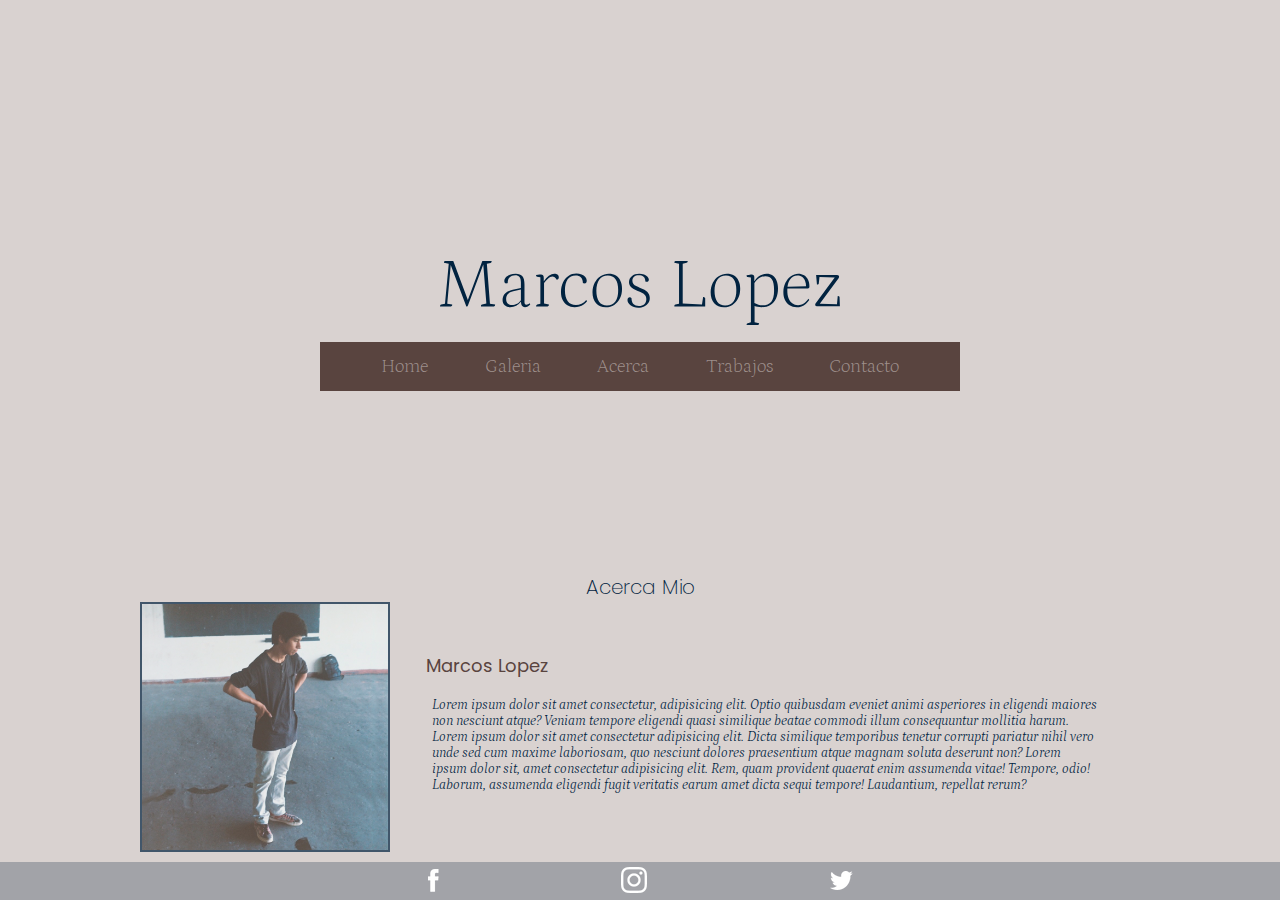
==== acerca.html @ e8dae1dc "primer commit del proyecto estructurado versionUno" ====
<!DOCTYPE html>
<html lang="es">

<head>
    <meta charset="UTF-8">
    <meta http-equiv="X-UA-Compatible" content="IE=edge">
    <meta name="viewport" content="width=device-width, initial-scale=1.0">
    <title>Marcos Lopez</title>
    <link rel="shortcut icon" href="favicon.png">
    <link rel="stylesheet" href="./css/index.css">
    <!-- tipografias -->
    <link rel="preconnect" href="https://fonts.googleapis.com">
    <link rel="preconnect" href="https://fonts.gstatic.com" crossorigin>
    <link href="https://fonts.googleapis.com/css2?family=Petrona:wght@200&display=swap" rel="stylesheet">
    <link href="https://fonts.googleapis.com/css2?family=Poppins:wght@200&display=swap" rel="stylesheet">
    <link href="https://fonts.googleapis.com/css2?family=Petrona:wght@600&display=swap" rel="stylesheet">
    <link href="https://fonts.googleapis.com/css2?family=Poppins:ital,wght@1,300&display=swap" rel="stylesheet">
</head>

<body>
    <header>
        <div id="logo">
            <a href="./index.html">
                <!-- Cambio de logo para pantalla mobile y desktop -->
                <picture>
                    <source media="(max-width:480px)" srcset="./multimedia/logomobile.svg" alt="Marcos Lopez">
                    <!-- <source media="(max-width:680px)" srcset="./multimedia/logo.svg" alt="Marcos Lopez"> -->
                    <img src="./multimedia/logo.svg" alt="Marcos Lopez">
                </picture>
            </a>
        </div>
        <div id="menu">
            <nav>
                <ul>
                    <li>
                        <a href="./index.html">Home</a>
                    </li>
                    <li>
                        <a href="./galeria.html">Galeria</a>
                    </li>
                    <li>
                        <a href="./acerca.html">Acerca</a>
                    </li>
                    <li>
                        <a href="./trabajos.html">Trabajos</a>
                    </li>
                    <li>
                        <a href="./contacto.html">Contacto</a>
                    </li>
                </ul>
            </nav>
        </div>
    </header>

    <main>
        <h1>
            Acerca Mio
        </h1>

        <section class="contenedor_about">
            <picture id="imagen_perfil">
                <img src="./multimedia/imagenes/avatar.jpg" alt="perfil Marcos">
            </picture>

            <article class="desarrollo">
                <h2>
                    Marcos Lopez
                </h2>
                <p>
                    Lorem ipsum dolor sit amet consectetur, adipisicing elit. Optio quibusdam eveniet animi asperiores
                    in
                    eligendi maiores non nesciunt atque? Veniam tempore eligendi quasi similique beatae commodi illum
                    consequuntur mollitia harum.
                    Lorem ipsum dolor sit amet consectetur adipisicing elit. Dicta similique temporibus tenetur corrupti
                    pariatur nihil vero unde sed cum maxime laboriosam, quo nesciunt dolores praesentium atque magnam
                    soluta
                    deserunt non?
                    Lorem ipsum dolor sit, amet consectetur adipisicing elit. Rem, quam provident quaerat enim assumenda
                    vitae! Tempore, odio! Laborum, assumenda eligendi fugit veritatis earum amet dicta sequi tempore!
                    Laudantium, repellat rerum?
                </p>
            </article>
        </section>

        <!-- <section>
            <figure>
                <img src="./multimedia/imagenes/me.jpg" alt="mi collage" width="auto" height="600px">
            </figure>

        </section> -->

    </main>
    
    <footer>
        <ul>
            <li>
                <a href="https://www.facebook.com/" target="_blank">
                    <img src="./multimedia/iconos/facebook_icon.png" alt="facebook">
                </a>
            </li>
            <li>
                <a href="https://www.instagram.com/" target="_blank">
                    <img src="./multimedia/iconos/instagram_icon.png" alt="instagram">
                </a>
            </li>
            <li>
                <a href="https://www.twitter.com/" target="_blank">
                    <img src="./multimedia/iconos/twitter_icon.png" alt="twitter">
                </a>
            </li>
        </ul>
    </footer>
</body>

</html>
---- css/index.css ----
:root {
    --principal: #d9d2d0;
    --secondary: #012340;
    --thirdly: #59443f;

    --font-primary: 'Petrona', serif;
    --font-secondary: 'Poppins', sans-serif;
}

* {
    margin: 0;
    padding: 0;
    box-sizing: border-box;
}

html {
    font-size: 62.5%;
    /* las medidas relativas igual a 10px=1em/rem */
}

ul {
    list-style: none;
}

body {
    background-color: var(--principal);
    min-height: 100vh;
    /* display: flex;
    flex-direction: column; */

    /* volverlo a display flex*/
    /* Grid para la distribucion del body */
    display: grid;
    grid-template-columns: 1fr;
    grid-template-rows: 3fr;
    grid-template-areas:
        "pepe"
        "juan"
        "rosa";

}

/*El h1 es para todos */
h1 {
    font-family: var(--font-secondary);
    color: var(--secondary);
    font-weight: 200;
    font-size: 2em;
    text-align: center;
    margin: 2em auto auto auto;
}

/* Desktop */

/* HEADER */
/* Se repite en todas las paginas */
header {
    display: flex;
    flex-direction: column;
    align-items: center;
    max-width: 1300px;
    margin: auto;
    grid-area: pepe;
    grid-row: 1 / 2;
    grid-column: 1 / 2;
}

#logo {
    height: auto;
    width: 40em;
    display: block;
    margin: 12em auto 0em auto;
}

#menu {
    background-color: var(--thirdly);
    padding: 1.4em;
    width: 50vw;
    margin: 1.5em auto 0em auto;
}

#menu ul li a {
    margin: 0em .5em 0em .5em;
    color: #d9d2d08a;
    text-decoration: none;
    font-family: var(--font-primary);
    font-weight: 200;
    font-size: 1.9em;
    font-style: normal;
    transition: .8s;
}

#menu ul li a:hover {
    text-decoration: underline;
    color: var(--principal);
}

#menu nav ul {
    display: flex;
    flex-direction: row;
    flex-wrap: wrap;
    justify-content: space-evenly;
}

main {
    margin: auto;
    max-width: 1300px;
    grid-area: juan;
    grid-row: 2 / 3;
    grid-column: 1 / 2;
}
/* HEADER */

/*  HOME  */
.muestras {
    display: flex;
    flex-direction: row;
    flex-wrap: wrap;
    justify-content: space-evenly;
    margin: auto;
    max-width: 100%;
}

.muestras>article {
    margin: 0 1em;
}

.muestra__imagen {
    height: 25em;
    width: auto;
}

.muestras figcaption {
    color: var(--secondary);
    font-family: var(--font-primary);
    font-weight: 200;
    font-size: 1.2em;
    margin: .4em 0em 0em 0em;
}

.desarrollo {
    margin: auto;
    max-width: 100em;
}

.desarrollo h2 {
    /* Tambien aplica en el archivo acerca*/
    color: var(--thirdly);
    font-family: var(--font-secondary);
    font-weight: 400;
    font-size: 1.8em;
    text-align: left;
    margin: 1em auto 1em 2em;
}

.desarrollo p {
    /* Tambien aplica en el archivo acerca*/
    color: var(--secondary);
    font-family: var(--font-primary);
    font-weight: 300;
    font-size: 1.4em;
    font-style: italic;
    margin: auto 3em 2em 3em;
}

video {
    display: block;
    margin: 2em auto;
    opacity: 80%;
    padding: .2em;
    background-color: var(--thirdly);
}
/*  HOME  */

/*  GALERIA  */
/* Galeria con GRID */
.galeria__contenedor {
    min-height: 100vh;
    display: grid;
    grid-template-columns: repeat(6, 1fr);
    /* grid-template-rows: repeat(6, 1fr); */
    grid-auto-rows: 150px;
    gap: 1em;
    padding: 0 10em 3em 10em;
    margin: auto;
}

.galeria__contenedor__item {
    overflow: hidden;
}

.galeria__contenedor__item--img {
    width: 100%;
    height: 100%;
    object-fit: cover;
    transition: 3s;
}

.galeria__contenedor__item--img:hover {
    transform: scale(200%);
    overflow: hidden;
}

.imagen1:hover {
    transform: scale(150%) translate(-20%, 0%);
}

.imagen6:hover {
    transform: scale(200%) translate(-5%, 0%);
}

.galeria__contenedor__item:nth-child(1) {
    grid-column-start: span 3;
    grid-row-start: span 2;
}

.galeria__contenedor__item:nth-child(2) {
    grid-column-start: span 3;
    grid-row-start: span 3;
}

.galeria__contenedor__item:nth-child(3) {
    grid-column-start: span 2;
    grid-row-start: span 3;
}

.galeria__contenedor__item:nth-child(5) {
    grid-column-start: span 4;
    grid-row-start: span 2;
}

.galeria__contenedor__item:nth-child(6) {
    grid-column-start: span 2;
    grid-row-start: span 1;
}

.galeria__contenedor__item:nth-child(9) {
    grid-column-end: span 2;
    grid-row-end: span 1;
}
/*  GALERIA  */

/*  ACERCA */
.contenedor_about {
    display: flex;
    flex-direction: row;
    flex-wrap: nowrap;
    align-items: center;
    justify-content: space-around;
    max-width: 1000px;
    margin: 0 auto 1em auto;
}

#imagen_perfil img {
    width: 25em;
    display: block;
    opacity: 70%;
    background-color: var(--secondary);
    padding: .2em;
}
/*  ACERCA  */

/*  TRABAJOS  */
.muestras__trabajos {
    margin: 0 0 4em 0;
}

.muestras__trabajos>article {
    display: flex;
    flex-direction: row;
    flex-wrap: wrap;
    justify-content: space-evenly;
    margin: auto;
}

.muestras__trabajos__imagenes {
    overflow: hidden;
}

.serieSueños,
.serieEstructuras {
    width: 40em;
    height: 25em;
}

.seriePlantas {
    width: 40em;
    height: 60em;
}

.muestras__trabajos__imagenes>img {
    width: 40em;
    opacity: 80%;
    filter: blur(1px);
    transition: 2.8s;
}

.muestras__trabajos__imagenes>img:hover {
    opacity: 100%;
    filter: blur(0);
    transform: scale(1.5);
}

.muestras__trabajos__textos {
    display: block;
    margin: 0 auto 0 3em;
    max-width: 100em;
}

.muestras__trabajos__textos>h2 {
    color: var(--thirdly);
    font-family: var(--font-secondary);
    font-weight: 200;
    font-size: 1.8em;
}

.muestras__trabajos__textos>p {
    color: var(--secondary);
    font-family: var(--font-primary);
    font-size: 1.4em;
}
/*  TRABAJOS  */

/*  CONTACTO  */
.main_contacto {
    display: flex;
    flex-direction: row;
    flex-wrap: wrap;
    justify-content: space-evenly;
    align-items: center;
}

.main_contacto>h1 {
    display: block;
    width: 100%;
}

#formulario>label,
input {
    display: block;
    color: var(--secondary);
    font-family: var(--font-secondary);
    text-align: center;
    margin: .5em auto;
}

.muestrario figure {
    margin: .5em;
    width: 40em;
}

.muestrario_imagen {
    width: 100%;
}
/*  CONTACTO  */

/* FOOTER */
/* Se repite en todas las paginas */
footer {
    background-color: #a2a3a8;
    margin-bottom: 0vh;
    margin-top: auto;
    grid-area: rosa;
    grid-row: 3 / 4;
    grid-column: 1 / 2;
}

footer ul {
    margin: auto;
    display: flex;
    flex-direction: row;
    justify-content: space-evenly;
    align-items: center;
    max-width: 80em;
    padding: .5em;
}
/* FOOTER */

/* Desktop */


/* Responsive a 1080px */
@media screen and (max-width: 1080px) {

    main {
        max-width: 1000px;
    }

    /*  HOME  */
    .muestras>article {
        margin: 0 .5em;
    }

    .muestra__imagen {
        height: 20em;
        width: auto;
    }

    .desarrollo {
        margin: auto;
        max-width: 80em;
    }

    video {
        width: 300px;
        height: auto;
    }
    /*  HOME  */

    /*  ACERCA */
    .contenedor_about {
        max-width: 900px;
    }

    #imagen_perfil img {
        width: 20em;
    }
    /*  ACERCA  */

    /*  TRABAJOS  */
    .serieSueños,
    .serieEstructuras {
        width: 30em;
        height: 20em;
    }

    .seriePlantas {
        width: 30em;
        height: 45em;
    }

    .muestras__trabajos__imagenes>img {
        width: 30em;
    }
    /*  TRABAJOS  */

    /*  CONTACTO  */
    .main_contacto {
        margin-bottom: 2em;
    }

    .main_contacto>h1 {
        margin-top: 0em;
    }
    /*  CONTACTO  */
}
/* Responsive a 1080px*/


/* Responsive a 930px */
@media screen and (max-width: 930px) {
    main {
        max-width: 850px;
    }

    /*  HOME  */
    .muestra__imagen {
        height: 15em;
        width: auto;
    }

    video {
        width: 500px;
    }
    /*  HOME  */

    /*  ACERCA */
    .contenedor_about {
        max-width: 780px;
    }

    #imagen_perfil img {
        width: 25em;
    }
    /*  ACERCA  */

    /*  TRABAJOS  */
    .muestras__trabajos>article {
        display: flex;
        flex-direction: row;
        flex-wrap: nowrap;
        justify-content: space-evenly;
    }

    .muestras__trabajos__imagenes {
        overflow: hidden;
        margin: 0 1em;
    }

    .serieSueños,
    .serieEstructuras {
        width: 30em;
        height: 20em;
    }

    .seriePlantas {
        width: 30em;
        height: 50em;
    }

    .muestras__trabajos__imagenes>img {
        width: 30em;
    }

    .muestras__trabajos__textos {
        max-width: 80em;
    }
    /*  TRABAJOS  */
}
/* Responsive a 930px */


/*Responsive a 768 */
@media screen and (max-width: 768px) {
    main {
        max-width: 700px;
    }

    /*  HOME  */
    .muestras {
        display: flex;
        flex-direction: column;
        align-items: center;
        justify-content: space-around;
        margin: auto;
    }

    .muestra__imagen {
        height: 30em;
        width: auto;
    }

    video {
        width: 450px;
    }
    /*  HOME  */

    /*  GALERIA  */
    /* Galeria con GRID */
    .galeria__contenedor {
        min-height: auto;
        grid-auto-rows: 80px;
        gap: .5em;
        padding: 0em 10em 2em 10em;
    }

    .galeria__contenedor__item--img:hover {
        transform: scale(200%);
        overflow: hidden;
    }

    .imagen6:hover {
        transform: scale(250%);
    }
    /*  GALERIA  */

    /*  ACERCA */
    .contenedor_about {
        display: flex;
        flex-direction: column;
        align-items: center;
        justify-content: space-around;
        max-width: 500px;
        margin: 0 auto 1em auto;
    }
    /*ACERCA*/

    /*  TRABAJOS  */
    .muestras__trabajos__imagenes {
        overflow: hidden;
        margin: 1em;
    }

    .serieSueños,
    .serieEstructuras {
        width: 20em;
        height: 13em;
    }

    .seriePlantas {
        width: 20em;
        height: 30em;
    }

    .muestras__trabajos__imagenes>img {
        width: 20em;
    }

    .muestras__trabajos__textos {
        max-width: 50em;
    }
    /*  TRABAJOS  */

    /*  CONTACTO  */
    .main_contacto {
        display: flex;
        flex-direction: column;
    }

    .muestrario figure {
        display: none;
    }
    /*  CONTACTO  */
}
/*Responsive a 768 */


/* Responsive a 480px*/
@media screen and (max-width: 480px) {
    main {
        max-width: 450px;
    }

    header {
        display: flex;
        flex-direction: row;
        justify-content: space-between;
        align-items: center;
    }

    #menu {
        display: block;
    }

    #logo {
        height: auto;
        width: 8em;
        display: block;
        margin: 1em;
    }

    .muestra__imagen {
        height: 25em;
        width: auto;
    }

    video {
        width: 310px;
    }

    h1 {
        margin-top: 1em;
    }

    /*  GALERIA  */
    /* Galeria con GRID */
    .galeria__contenedor {
        min-height: auto;
        grid-auto-rows: 80px;
        padding: 0em 2em 1em 2em;
    }

    .galeria__contenedor__item:nth-child(1) {
        grid-column-start: span 3;
        grid-row-start: span 2;
    }

    .galeria__contenedor__item:nth-child(2) {
        grid-column-start: span 3;
        grid-row-start: span 2;
    }

    .galeria__contenedor__item:nth-child(3) {
        grid-column-start: span 3;
        grid-row-start: span 2;
    }

    .galeria__contenedor__item:nth-child(4) {
        grid-column-start: span 3;
        grid-row-start: span 2;
    }

    .galeria__contenedor__item:nth-child(5) {
        grid-column-start: span 3;
        grid-row-start: span 2;
    }

    .galeria__contenedor__item:nth-child(6) {
        grid-column-start: span 3;
        grid-row-start: span 2;
    }

    .galeria__contenedor__item:nth-child(7) {
        grid-column-start: span 3;
        grid-row-start: span 2;
    }

    .galeria__contenedor__item:nth-child(8) {
        grid-column-start: span 3;
        grid-row-start: span 2;
    }

    .galeria__contenedor__item:nth-child(9) {
        grid-column-start: span 6;
        grid-row-start: span 2;
    }
    /*  GALERIA  */
    
    /*  ACERCA */
    .contenedor_about {
        max-width: 460px;
        margin: auto 3em;
    }
    /*  ACERCA  */

    /*  TRABAJOS  */
    .muestras__trabajos {
        margin: 0 0 4em 0;
    }

    .muestras__trabajos>article {
        display: flex;
        flex-direction: column;
        align-items: center;
        margin: auto;
    }

    .muestras__trabajos__imagenes {
        overflow: hidden;
        margin: .1em 1em;
    }

    .serieSueños,
    .serieEstructuras {
        width: 30em;
        height: 15em;
    }

    .seriePlantas {
        width: 30em;
        height: 40em;
    }

    .muestras__trabajos__imagenes>img {
        width: 30em;
    }

    .muestras__trabajos__textos {
        margin: auto;
        max-width: 40em;
    }
    /*  TRABAJOS  */

    /*  CONTACTO  */
    .main_contacto>h1 {
        display: block;
        width: 100%;
    }

    #formulario {
        margin: 2em auto;
    }

    #formulario>label,
    input {
        margin: .5em auto;
    }
    /*  CONTACTO  */

}
/* Responsive a 480px*/


/* Responsive a 320px */
@media screen and (max-width: 320px) {
    main {
        max-width: 310px;
    }

    .muestra__imagen {
        height: 20em;
        width: auto;
    }

    video {
        width: 310px;
    }

    /*  ACERCA */
    .contenedor_about {
        max-width: 300px;
        margin: auto;
    }
    /*  ACERCA  */
    
    /*  CONTACTO  */
    .main_contacto {
        display: flex;
        flex-direction: column;
    }

    #formulario>label,
    input {
        display: block;
        color: var(--secondary);
        font-family: var(--font-secondary);
        text-align: center;
        margin: .5em auto;
    }

    .muestrario figure {
        display: none;
    }
    /*  CONTACTO */

    /* TRABAJO */
    .muestras__trabajos__textos {
        margin: auto;
        max-width: 30em;
    }
    /* TRABAJO */
}
/* Responsive a 320px */
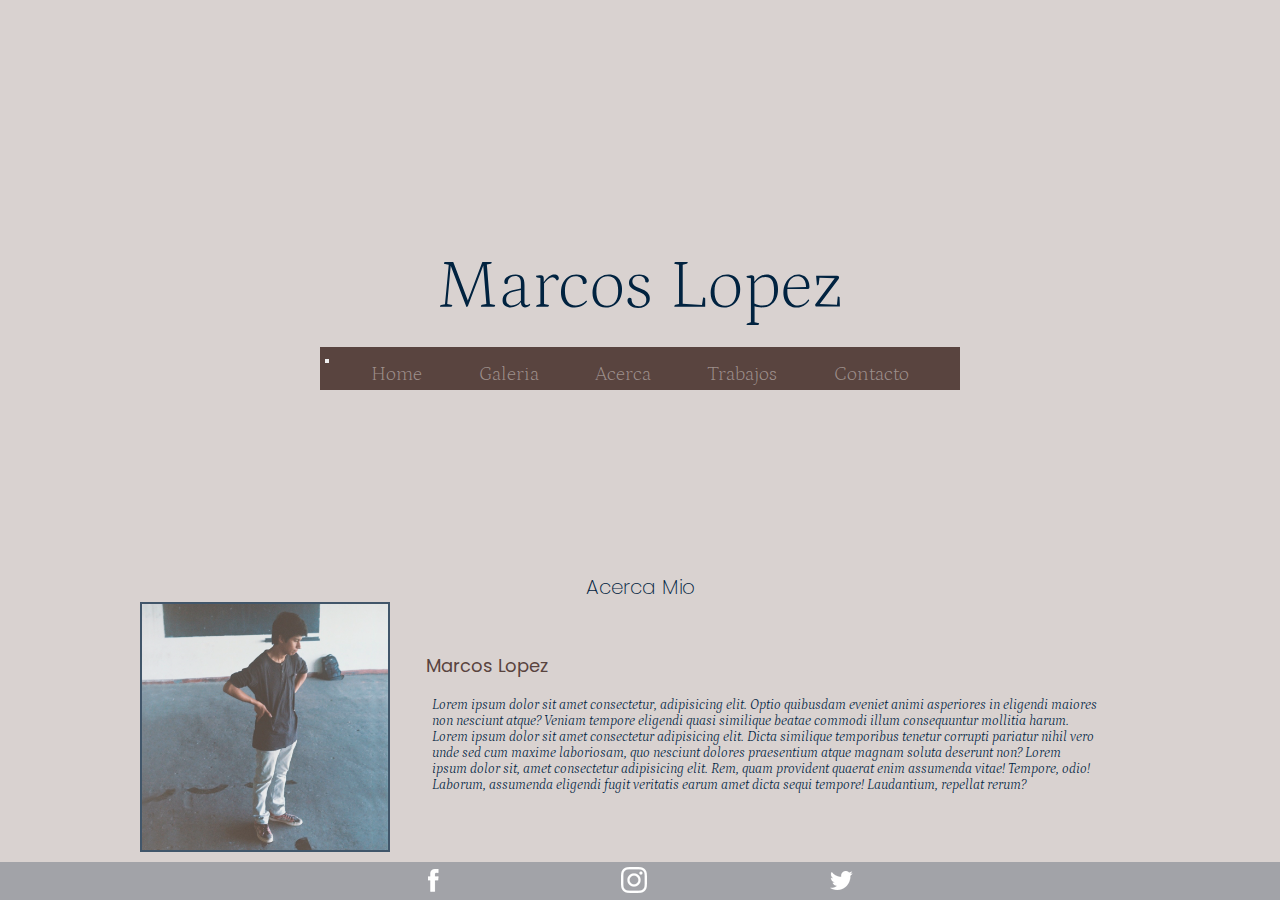
==== commit 5ff09b2e: "se agrego el menu hamburguesa con bootstrap" ====
--- a/acerca.html
+++ b/acerca.html
@@ -7,6 +7,8 @@
     <meta name="viewport" content="width=device-width, initial-scale=1.0">
     <title>Marcos Lopez</title>
     <link rel="shortcut icon" href="favicon.png">
+    <!-- Bootstrap -->
+    <link href="https://cdn.jsdelivr.net/npm/bootstrap@5.1.3/dist/css/bootstrap.min.css" rel="stylesheet" integrity="sha384-1BmE4kWBq78iYhFldvKuhfTAU6auU8tT94WrHftjDbrCEXSU1oBoqyl2QvZ6jIW3" crossorigin="anonymous">
     <link rel="stylesheet" href="./css/index.css">
     <!-- tipografias -->
     <link rel="preconnect" href="https://fonts.googleapis.com">
@@ -30,6 +32,34 @@
             </a>
         </div>
         <div id="menu">
+            <nav class="navbar navbar-expand-lg navbar-light bg-light">
+                <div class="container-fluid">
+                  <button class="navbar-toggler" type="button" data-bs-toggle="collapse" data-bs-target="#navbarNav" aria-controls="navbarNav" aria-expanded="false" aria-label="Toggle navigation">
+                    <span class="navbar-toggler-icon"></span>
+                  </button>
+                  <div class="collapse navbar-collapse" id="navbarNav">
+                    <ul class="navbar-nav">
+                      <li class="nav-item">
+                        <a class="nav-link active" aria-current="page" href="./index.html">Home</a>
+                      </li>
+                      <li class="nav-item">
+                        <a class="nav-link" href="./galeria.html">Galeria</a>
+                      </li>
+                      <li class="nav-item">
+                        <a class="nav-link" href="./acerca.html">Acerca</a>
+                      </li>
+                      <li class="nav-item">
+                        <a class="nav-link" href="./trabajos.html">Trabajos</a>
+                      </li>
+                      <li class="nav-item">
+                        <a class="nav-link" href="./contacto.html">Contacto</a>
+                      </li>
+                    </ul>
+                  </div>
+                </div>
+              </nav>
+        </div>
+        <!-- <div id="menu">
             <nav>
                 <ul>
                     <li>
@@ -49,7 +79,7 @@
                     </li>
                 </ul>
             </nav>
-        </div>
+        </div> -->
     </header>
 
     <main>
@@ -110,6 +140,8 @@
             </li>
         </ul>
     </footer>
+    <!--script Bootstrap-->
+    <script src="https://cdn.jsdelivr.net/npm/bootstrap@5.1.3/dist/js/bootstrap.bundle.min.js" integrity="sha384-ka7Sk0Gln4gmtz2MlQnikT1wXgYsOg+OMhuP+IlRH9sENBO0LRn5q+8nbTov4+1p" crossorigin="anonymous"></script>
 </body>
 
 </html>--- a/css/index.css
+++ b/css/index.css
@@ -25,6 +25,12 @@
 body {
     background-color: var(--principal);
     min-height: 100vh;
+    animation-name: aparecer_pagina;
+    animation-timing-function: ease-in;
+    animation-iteration-count: initial;
+    animation-duration: 2s;
+    animation-delay: 0s;
+    transition: .2s;
     /* display: flex;
     flex-direction: column; */
 
@@ -72,11 +78,19 @@
     margin: 12em auto 0em auto;
 }
 
+/* correccion menu hamburguesa bootstrap*/
+.bg-light {
+    --bs-bg-opacity: 0;
+    background-color: unset;
+}
+
+/* correccion menu hamburguesa bootstrap*/
+
 #menu {
     background-color: var(--thirdly);
-    padding: 1.4em;
+    padding: .5em;
     width: 50vw;
-    margin: 1.5em auto 0em auto;
+    margin: 2em auto 0em auto;
 }
 
 #menu ul li a {
@@ -85,9 +99,9 @@
     text-decoration: none;
     font-family: var(--font-primary);
     font-weight: 200;
-    font-size: 1.9em;
+    font-size: 2em;
     font-style: normal;
-    transition: .8s;
+    transition: 1s;
 }
 
 #menu ul li a:hover {
@@ -100,6 +114,8 @@
     flex-direction: row;
     flex-wrap: wrap;
     justify-content: space-evenly;
+    margin: auto;
+    /*cambio de margin a bootstrap*/
 }
 
 main {
@@ -109,6 +125,7 @@
     grid-row: 2 / 3;
     grid-column: 1 / 2;
 }
+
 /* HEADER */
 
 /*  HOME  */
@@ -170,6 +187,7 @@
     padding: .2em;
     background-color: var(--thirdly);
 }
+
 /*  HOME  */
 
 /*  GALERIA  */
@@ -187,6 +205,7 @@
 
 .galeria__contenedor__item {
     overflow: hidden;
+    margin: 0;
 }
 
 .galeria__contenedor__item--img {
@@ -197,12 +216,12 @@
 }
 
 .galeria__contenedor__item--img:hover {
-    transform: scale(200%);
+    transform: scale(150%);
     overflow: hidden;
 }
 
 .imagen1:hover {
-    transform: scale(150%) translate(-20%, 0%);
+    transform: scale(150%) translate(-10%, 0%);
 }
 
 .imagen6:hover {
@@ -238,6 +257,7 @@
     grid-column-end: span 2;
     grid-row-end: span 1;
 }
+
 /*  GALERIA  */
 
 /*  ACERCA */
@@ -258,23 +278,33 @@
     background-color: var(--secondary);
     padding: .2em;
 }
+
 /*  ACERCA  */
 
 /*  TRABAJOS  */
-.muestras__trabajos {
-    margin: 0 0 4em 0;
-}
-
 .muestras__trabajos>article {
     display: flex;
     flex-direction: row;
     flex-wrap: wrap;
     justify-content: space-evenly;
     margin: auto;
+    /* gap: 10px; */
+    background-image: linear-gradient(#59443f, #d9d2d0);
+    /*GRADIENTES*/
+}
+
+.muestras__trabajos>article:hover {
+    background-image: linear-gradient(#d9d2d0, #012340, #d9d2d0);
+    /*GRADIENTES*/
 }
 
 .muestras__trabajos__imagenes {
     overflow: hidden;
+    margin: 5px;
+}
+
+.muestras__trabajos {
+    margin: 0 0 4em 0;
 }
 
 .serieSueños,
@@ -319,6 +349,7 @@
     font-family: var(--font-primary);
     font-size: 1.4em;
 }
+
 /*  TRABAJOS  */
 
 /*  CONTACTO  */
@@ -352,6 +383,7 @@
 .muestrario_imagen {
     width: 100%;
 }
+
 /*  CONTACTO  */
 
 /* FOOTER */
@@ -374,6 +406,7 @@
     max-width: 80em;
     padding: .5em;
 }
+
 /* FOOTER */
 
 /* Desktop */
@@ -405,6 +438,7 @@
         width: 300px;
         height: auto;
     }
+
     /*  HOME  */
 
     /*  ACERCA */
@@ -415,6 +449,7 @@
     #imagen_perfil img {
         width: 20em;
     }
+
     /*  ACERCA  */
 
     /*  TRABAJOS  */
@@ -432,6 +467,7 @@
     .muestras__trabajos__imagenes>img {
         width: 30em;
     }
+
     /*  TRABAJOS  */
 
     /*  CONTACTO  */
@@ -442,10 +478,23 @@
     .main_contacto>h1 {
         margin-top: 0em;
     }
+
     /*  CONTACTO  */
 }
+
 /* Responsive a 1080px*/
-
+@media screen and (max-width: 992px) {
+
+    /* MENU HAMBURGUESA BOOTSTRAP */
+    .collapse:not(.show) {
+        display: block;
+        /*correccion para que no desaparezca el navbar antes de 480px*/
+    }
+
+    .navbar-expand-lg .navbar-toggler {
+        display: none;
+    }
+}
 
 /* Responsive a 930px */
 @media screen and (max-width: 930px) {
@@ -462,6 +511,7 @@
     video {
         width: 500px;
     }
+
     /*  HOME  */
 
     /*  ACERCA */
@@ -472,6 +522,7 @@
     #imagen_perfil img {
         width: 25em;
     }
+
     /*  ACERCA  */
 
     /*  TRABAJOS  */
@@ -505,8 +556,10 @@
     .muestras__trabajos__textos {
         max-width: 80em;
     }
+
     /*  TRABAJOS  */
 }
+
 /* Responsive a 930px */
 
 
@@ -533,6 +586,7 @@
     video {
         width: 450px;
     }
+
     /*  HOME  */
 
     /*  GALERIA  */
@@ -552,6 +606,7 @@
     .imagen6:hover {
         transform: scale(250%);
     }
+
     /*  GALERIA  */
 
     /*  ACERCA */
@@ -563,6 +618,7 @@
         max-width: 500px;
         margin: 0 auto 1em auto;
     }
+
     /*ACERCA*/
 
     /*  TRABAJOS  */
@@ -589,6 +645,7 @@
     .muestras__trabajos__textos {
         max-width: 50em;
     }
+
     /*  TRABAJOS  */
 
     /*  CONTACTO  */
@@ -600,13 +657,31 @@
     .muestrario figure {
         display: none;
     }
+
     /*  CONTACTO  */
 }
+
 /*Responsive a 768 */
 
 
 /* Responsive a 480px*/
 @media screen and (max-width: 480px) {
+
+    /* Menu hamburguesa bootstrap*/
+    .collapse:not(.show) {
+        display: none;
+    }
+
+    .navbar-expand-lg .navbar-toggler {
+        display: block;
+        margin-left: auto;
+    }
+
+    .conteiner-fluid {
+        width: auto;
+    }
+
+    /* Menu hamburguesa bootstrap*/
     main {
         max-width: 450px;
     }
@@ -616,10 +691,21 @@
         flex-direction: row;
         justify-content: space-between;
         align-items: center;
+        width: 100vw;
+        padding: 0 1em;
     }
 
     #menu {
         display: block;
+        background-color: unset;
+        width: auto;
+        margin-right: 1em;
+    }
+
+    #menu ul li a {
+        color: var(--secondary);
+        font-size: 2em;
+        /* correccion sobre el tamaño de tipografia*/
     }
 
     #logo {
@@ -694,13 +780,15 @@
         grid-column-start: span 6;
         grid-row-start: span 2;
     }
+
     /*  GALERIA  */
-    
+
     /*  ACERCA */
     .contenedor_about {
         max-width: 460px;
         margin: auto 3em;
     }
+
     /*  ACERCA  */
 
     /*  TRABAJOS  */
@@ -739,6 +827,7 @@
         margin: auto;
         max-width: 40em;
     }
+
     /*  TRABAJOS  */
 
     /*  CONTACTO  */
@@ -755,9 +844,11 @@
     input {
         margin: .5em auto;
     }
+
     /*  CONTACTO  */
 
 }
+
 /* Responsive a 480px*/
 
 
@@ -781,8 +872,9 @@
         max-width: 300px;
         margin: auto;
     }
+
     /*  ACERCA  */
-    
+
     /*  CONTACTO  */
     .main_contacto {
         display: flex;
@@ -801,6 +893,7 @@
     .muestrario figure {
         display: none;
     }
+
     /*  CONTACTO */
 
     /* TRABAJO */
@@ -808,6 +901,36 @@
         margin: auto;
         max-width: 30em;
     }
+
     /* TRABAJO */
 }
-/* Responsive a 320px */+
+/* Responsive a 320px */
+
+/* animaciones */
+@keyframes aparecer_pagina {
+    0% {
+        opacity: 0%;
+    }
+
+    20% {
+        opacity: 0%;
+
+    }
+
+    30% {
+        opacity: 25%;
+    }
+
+    50% {
+        opacity: 50%;
+    }
+
+    75% {
+        opacity: 95%;
+    }
+
+    100% {
+        opacity: 100%;
+    }
+}